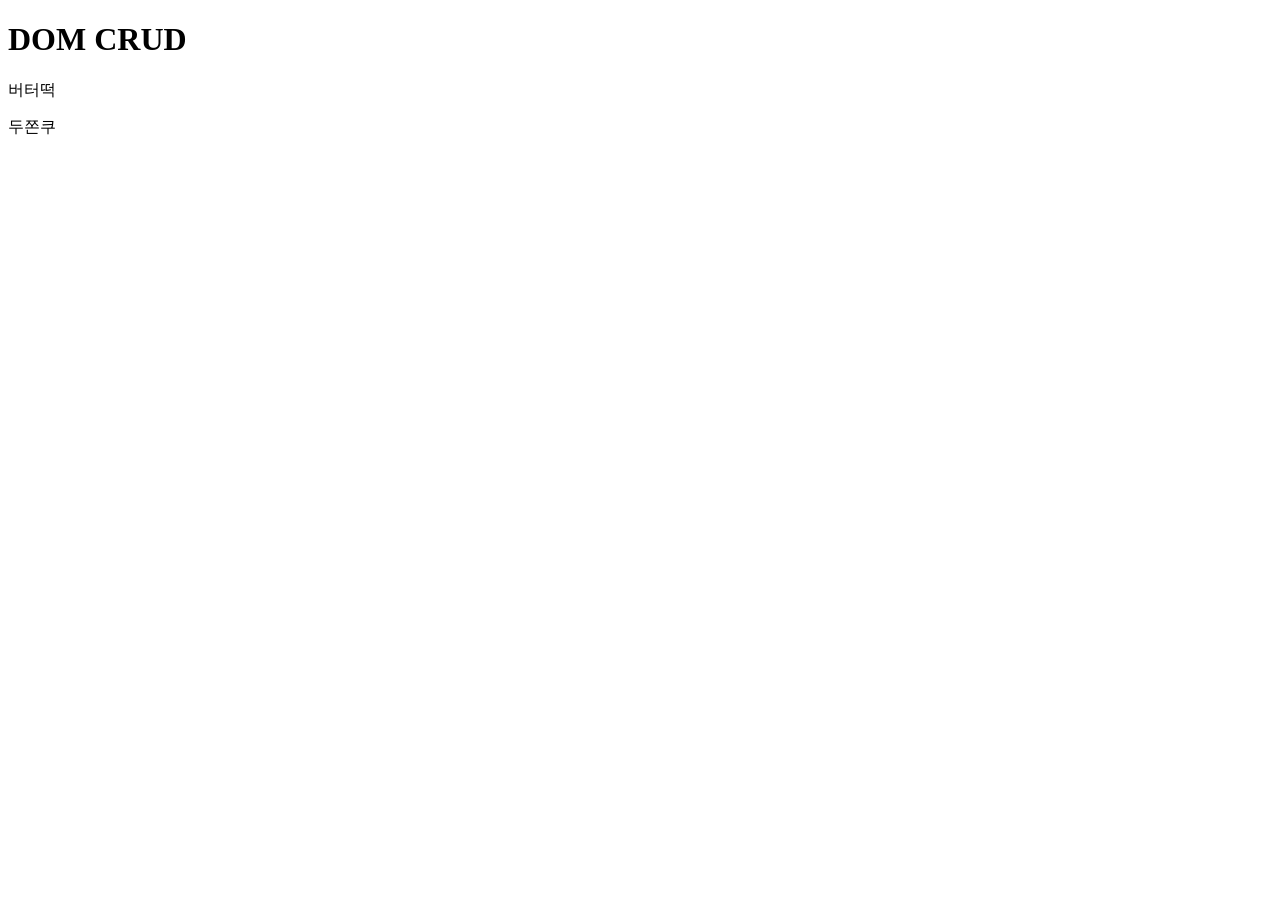
==== 01_dom-curd.html @ 431337cf "feat: 프로젝트 초기 환경 구성 및 실습 코드 추가" ====
<!DOCTYPE html>
<html lang="en">
<head>
    <meta charset="UTF-8">
    <meta name="viewport" content="width=device-width, initial-scale=1.0">
    <title>DOM CRUD</title>
    <script>
        // 외부 라이브러리나 dom과 관련이 없을 시 사용, 의미적으로 head 메타태그 류로 넣고 싶을 때 

    </script>
</head>
<body>
    <h1>DOM CRUD</h1>
    <!-- 읽는 것 -->
    <p>버터떡</p>
    <p>두쫀쿠</p>
    <script>
        // 쿼리셀렉터
        
    </script>
</body>
</html>
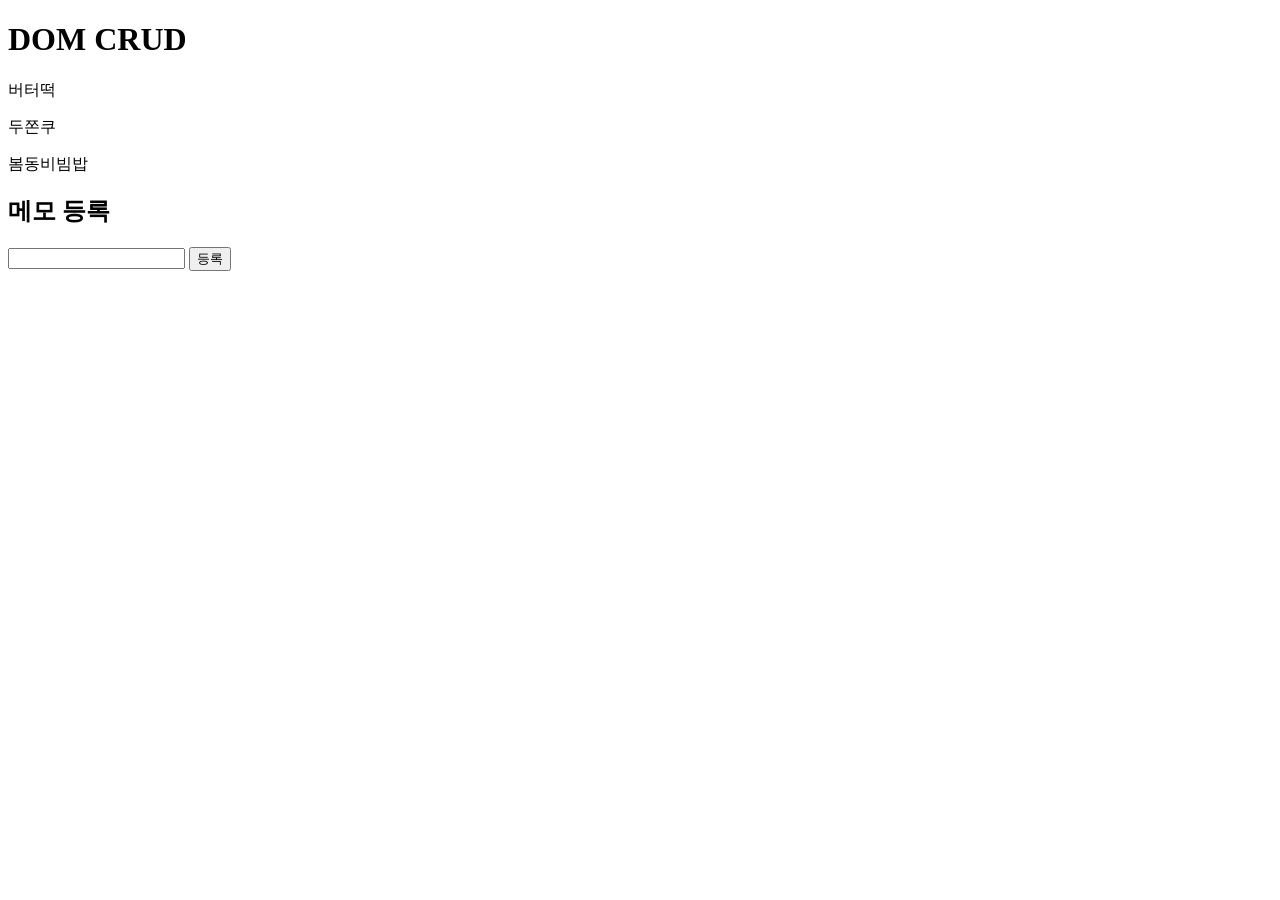
==== commit fbad1b82: "style: 디자인 가이드라인 리뉴얼 및 DOM 실습 예제 추가" ====
--- a/01_dom-curd.html
+++ b/01_dom-curd.html
@@ -1,22 +1,64 @@
-<!DOCTYPE html>
-<html lang="en">
-<head>
-    <meta charset="UTF-8">
-    <meta name="viewport" content="width=device-width, initial-scale=1.0">
+<!doctype html>
+<html lang="ko">
+  <head>
+    <meta charset="UTF-8" />
+    <meta name="viewport" content="width=device-width, initial-scale=1.0" />
     <title>DOM CRUD</title>
     <script>
-        // 외부 라이브러리나 dom과 관련이 없을 시 사용, 의미적으로 head 메타태그 류로 넣고 싶을 때 
-
+      // 외부 라이브러리나 dom과 관련 없을 시 사용, 의미적으로 head 메타태그 류로 넣고 싶을 때
     </script>
-</head>
-<body>
+  </head>
+  <body>
     <h1>DOM CRUD</h1>
     <!-- 읽는 것 -->
-    <p>버터떡</p>
-    <p>두쫀쿠</p>
+    <p class="dessert">버터떡</p>
+    <p class="dessert" id="dzk">두쫀쿠</p>
+    <div>
+      <!-- 추가된 p 태그도 감지된다 -->
+      <p>봄동비빔밥</p>
+    </div>
+    <div id="container">
+      <h2>메모 등록</h2>
+      <form id="form">
+        <input id="text" />
+        <button>등록</button>
+      </form>
+      <div id="list">
+        <!-- 글 추가 -->
+      </div>
+    </div>
+
     <script>
-        // 쿼리셀렉터
-        
+      // 이쪽 body 끝에 script를 배치
+      // 자바스크립트 -> DOM 제어 -> 화면이 다 로딩되기 전에 미리 자바스크립트가 로딩되기 시작하면 곤란...
+      // 의도적으로 DOM 트리 로딩 후에 자바스크립트 호출
+      // HTML 영역과 JS 영역을 분리하기 위함
+      //   console.log("hello dom");
+      const p1 = document.querySelector("p");
+      // 선택자를 기반으로 해서 dom 트리 기준으로 가장 먼저 검색되는 태그를 return.
+      console.log(p1);
+      const p2 = document.querySelectorAll("p");
+      //   console.log(p2);
+      console.log(...p2);
+      // 1개 -> # id
+      const p3 = document.querySelector("#dzk");
+      console.log(p3);
+      // 여러개 그룹 -> . class
+      const p4 = document.querySelectorAll(".dessert");
+      console.log(...p4);
+      // ----------
+      const form = document.querySelector("#form");
+      console.log(form);
+      form.addEventListener("submit", (evt) => {
+        evt.preventDefault(); // 기본 이벤트 금지/방지
+        const list = document.querySelector("#list");
+        console.log(list);
+        const p = document.createElement("p");
+        const text = document.querySelector("#text");
+        // p.textContent = "무언가 추가 되었음";
+        p.textContent = text.value;
+        list.append(p);
+      });
     </script>
-</body>
-</html>+  </body>
+</html>
